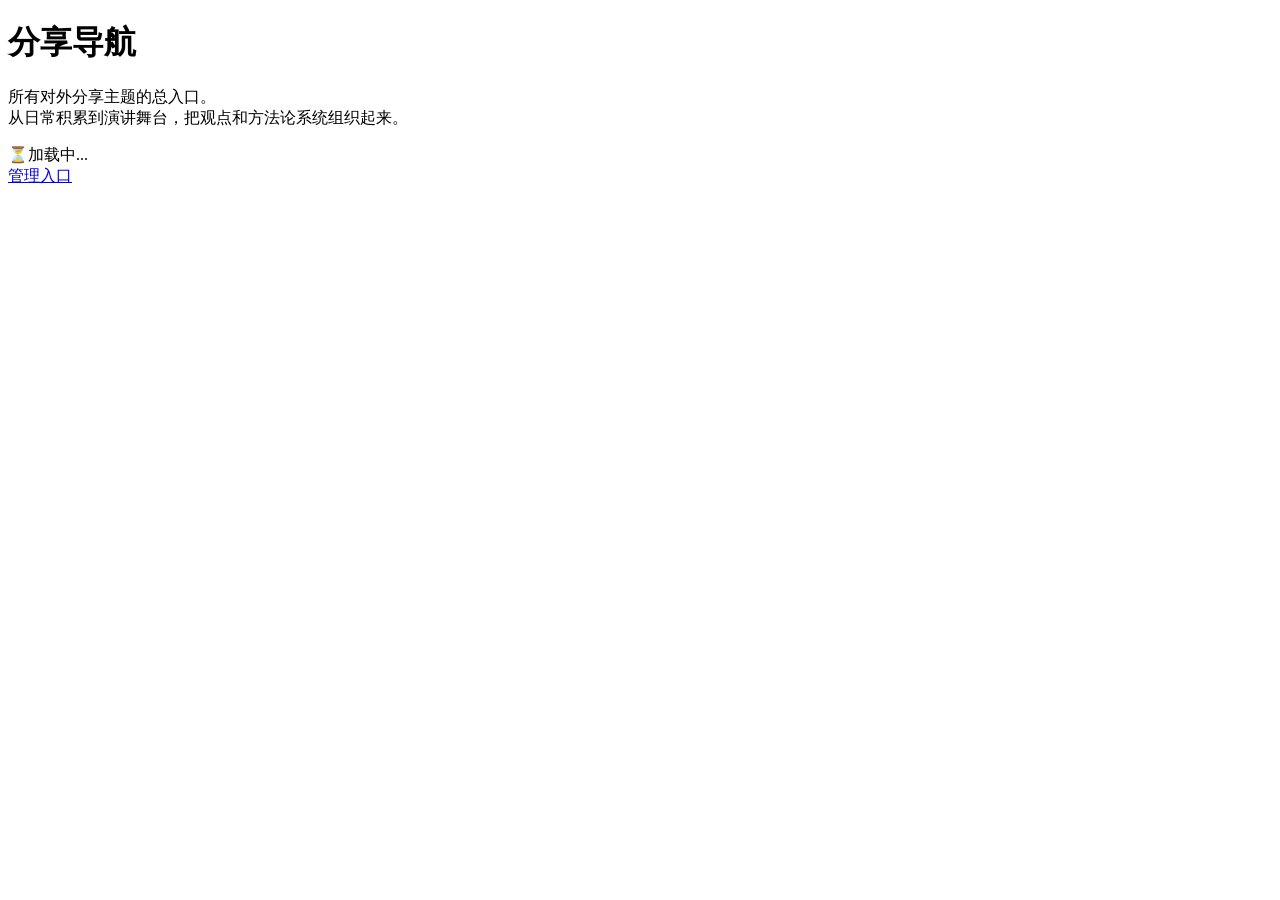
==== frontend/index.html @ 66111f04 "初始提交：talkshow 管理平台 FastAPI + SQLite 平台，包含： - 入口页（动态加载公开主题卡片） - 管理控制台（主题可见性、分享链接、审计日志） - 登录认证（session" ====
<!DOCTYPE html>
<html lang="zh-CN">
<head>
<meta charset="UTF-8">
<meta name="viewport" content="width=device-width, initial-scale=1.0">
<title>分享导航</title>
<link rel="stylesheet" href="/static/css/style.css">
</head>
<body>
<div class="glow glow-1"></div>
<div class="glow glow-2"></div>

<div class="hero">
  <h1>分享导航</h1>
  <p class="subtitle">所有对外分享主题的总入口。<br>从日常积累到演讲舞台，把观点和方法论系统组织起来。</p>
</div>

<div class="container">
  <div class="grid" id="theme-grid">
    <div class="empty-state"><span class="icon">⏳</span>加载中...</div>
  </div>

  <div class="footer">
    <a href="/console">管理入口</a>
  </div>
</div>

<script src="/static/js/auth.js"></script>
<script src="/static/js/index.js"></script>
</body>
</html>
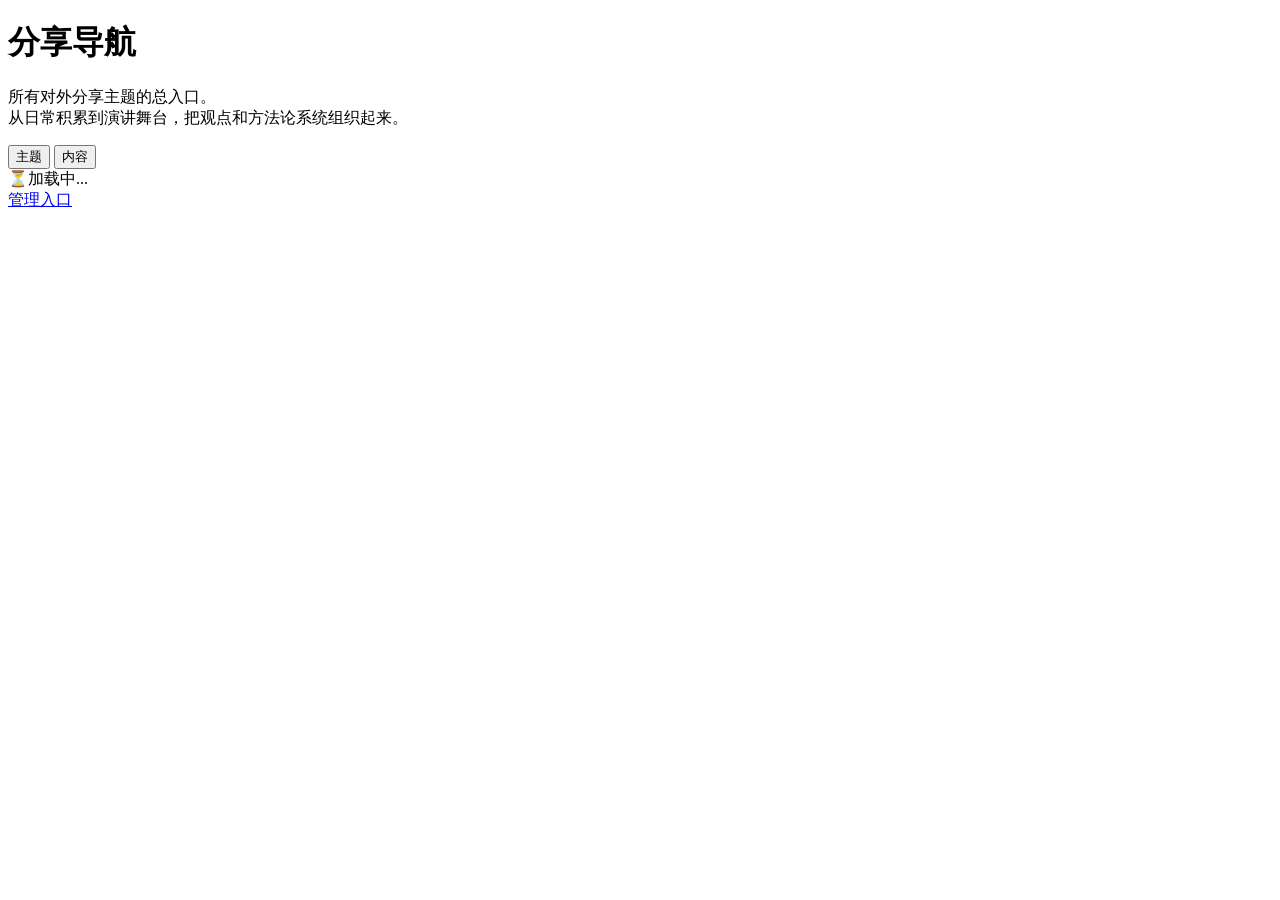
==== commit bac919b1: "db backup" ====
--- a/frontend/index.html
+++ b/frontend/index.html
@@ -4,7 +4,7 @@
 <meta charset="UTF-8">
 <meta name="viewport" content="width=device-width, initial-scale=1.0">
 <title>分享导航</title>
-<link rel="stylesheet" href="/static/css/style.css">
+<link rel="stylesheet" href="/static/css/style.css?v=2">
 </head>
 <body>
 <div class="glow glow-1"></div>
@@ -16,8 +16,21 @@
 </div>
 
 <div class="container">
-  <div class="grid" id="theme-grid">
-    <div class="empty-state"><span class="icon">⏳</span>加载中...</div>
+  <div class="tab-bar" id="home-tab-bar">
+    <button class="home-tab-btn active" data-tab="themes">主题</button>
+    <button class="home-tab-btn" data-tab="content">内容</button>
+  </div>
+
+  <div id="home-tab-themes">
+    <div class="grid" id="theme-grid">
+      <div class="empty-state"><span class="icon">⏳</span>加载中...</div>
+    </div>
+  </div>
+
+  <div id="home-tab-content" style="display:none">
+    <div class="grid" id="content-grid">
+      <div class="empty-state"><span class="icon">⏳</span>加载中...</div>
+    </div>
   </div>
 
   <div class="footer">
@@ -25,7 +38,7 @@
   </div>
 </div>
 
-<script src="/static/js/auth.js"></script>
-<script src="/static/js/index.js"></script>
+<script src="/static/js/auth.js?v=6"></script>
+<script src="/static/js/index.js?v=6"></script>
 </body>
 </html>
